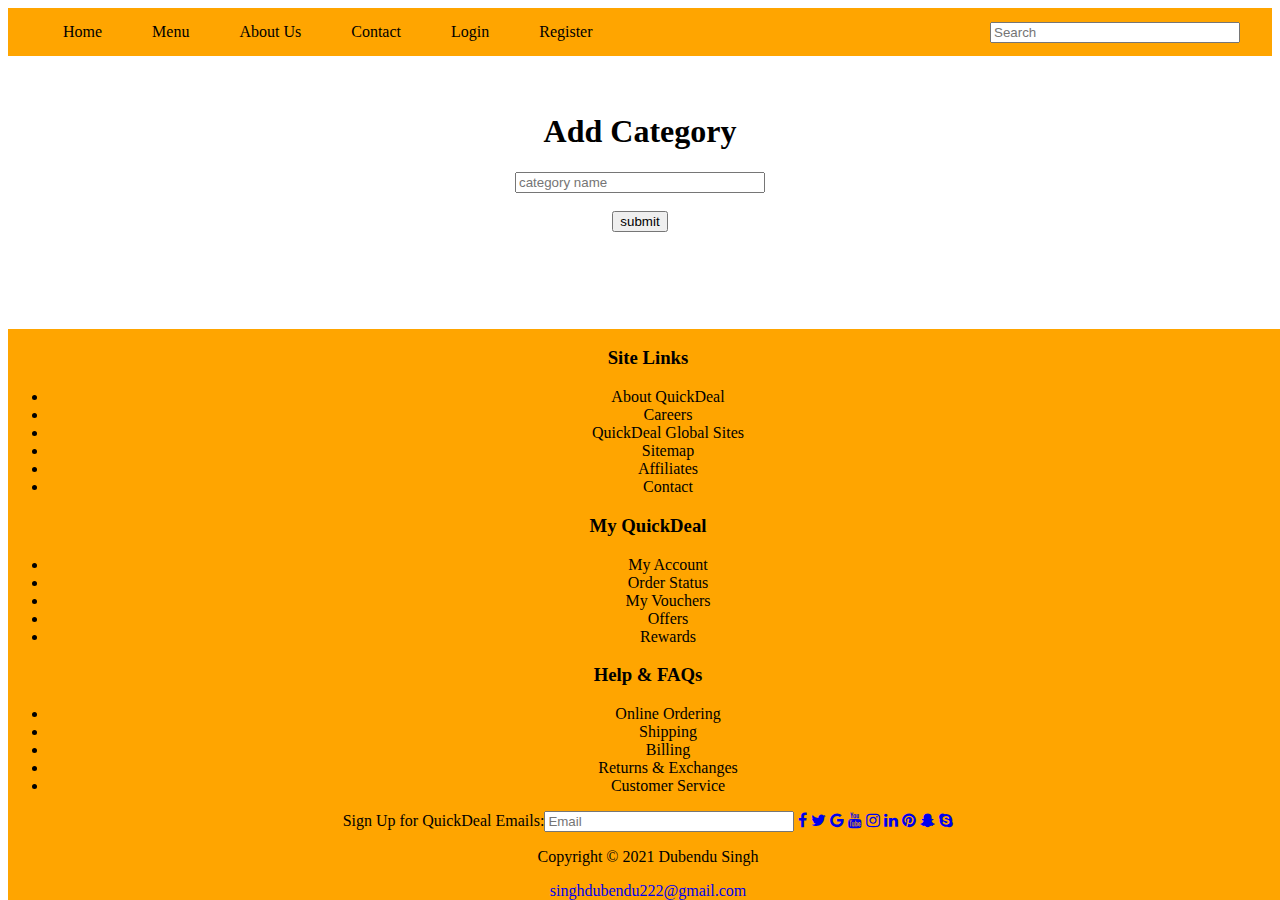
==== index.html @ b3eeb381 "modified index.html" ====
<html>
<head>
    <title>Category</title>
    <meta charset="UTF-8">
    <meta name="description" content="add category">
    <meta name="Keywords" content="add,categories">
    <meta name="author" content="Dubendu">
    <meta name="viewport" content="width=device-width,initial-scale=1.0">
    <link rel="stylesheet" href="CSS/style.css">
    <link rel="stylesheet" href="https://cdnjs.cloudflare.com/ajax/libs/font-awesome/4.7.0/css/font-awesome.min.css">
    <style>
        
    </style>
</head>
<body>
    <header>
        <nav>
            <div id="div1">
            <a href="home">Home</a>
            <a href="menu">Menu</a>
            <a href="about">About Us</a>
            <a href="contact">Contact</a>
            <a href="login">Login</a>
            <a href="register">Register</a>
            </div>
            <div id="div2">
                <input type="text" id="searchbar" name="searchbar" placeholder="Search">
            </div>
        </nav>
    </header>
    <br>
    <br>
    <form method="post" action="category.php" onsubmit="return validateform()">
        <div class="container">
            <h1>Add Category</h1>
            <div class="input-group">
                <input class="form-input" type="text" name="c_name" placeholder="category name" id="category_name" onblur="validate()">
                <span id="error"></span>
            </div><br>
               <a href="list.php"><button class="btn" align="right" type="submit">submit</button></a> 
        </div>
    </form>
    <footer>
        <div class="grid-container">
            <div class="grid-item">
                <h3>Site Links</h3>
                <ul>
                    <li>About QuickDeal</li>
                    <li>Careers</li>
                    <li>QuickDeal Global Sites</li>
                    <li>Sitemap</li>
                    <li>Affiliates</li>
                    <li>Contact</li>
                </ul>
            </div>
            <div class="grid-item">
                <h3>My QuickDeal</h3>
                <ul>
                    <li>My Account</li>
                    <li>Order Status</li>
                    <li>My Vouchers</li>
                    <li>Offers</li>
                    <li>Rewards</li>
                </ul>
            </div>
            <div class="grid-item">
                <h3>Help & FAQs</h3>
                <ul>
                    <li>Online Ordering</li>
                    <li>Shipping</li>
                    <li>Billing</li>
                    <li>Returns & Exchanges</li>
                    <li>Customer Service</li>
                </ul>
            </div>
        </div>
        <div class="social-links">
            <label for="subscribe">Sign Up for QuickDeal Emails:</label><input type="text" name="subscribe" id="searchbar" placeholder="Email">
            <a href="#" class="fa fa-facebook"></a>
            <a href="#" class="fa fa-twitter"></a>
            <a href="#" class="fa fa-google"></a>
            <a href="#" class="fa fa-youtube"></a>
            <a href="#" class="fa fa-instagram"></a>
            <a href="#" class="fa fa-linkedin"></a>
            <a href="#" class="fa fa-pinterest"></a>
            <a href="#" class="fa fa-snapchat-ghost"></a>
            <a href="#" class="fa fa-skype"></a>
        </div>
        <div>
            <p>Copyright &copy; 2021 Dubendu Singh</p>
            <a href="#">singhdubendu222@gmail.com</a>
        </div>
    </footer>
    <script src="validation.js"></script>
</body>

</html>
---- CSS/style.css ----
nav{
    display: flex;
    height: 48px;
    align-items: center;
    justify-content: space-between;
    background-color: orange;
    width: 100%;
}

#div1 a{
    text-decoration: none;
    padding: 23px;
    color:black;
    
}
nav a:hover{
    background-color: white;
}
#div1{
    margin-left: 32px;
   
}
#div2{
    margin-right: 32px;
}
form{
    text-align: center;
}
input{
    width: 250px;
}

footer{
    background-color: orange;
    bottom: 0px;
    display: block;
    width: 100vw;
    position: absolute;
    text-align: center;
}
footer a{
    text-decoration: none;
}
.table{
    text-align: center;
}
#create-category-btn{
    background-color: green;
    color: white;
    margin-left: 360px;
}
#create-category-btn:hover{
    box-shadow: 5px 5px 10px grey;
    transform: scale(2,2);
}
.edit-btn{
    background-color: blue;
    color: white;
}
.delete-btn{
    background-color: red;
    color: white;
}
.table{
    width: 600px;
    text-align: center;
    margin-left: 200px;
    margin-right: 150px;
}
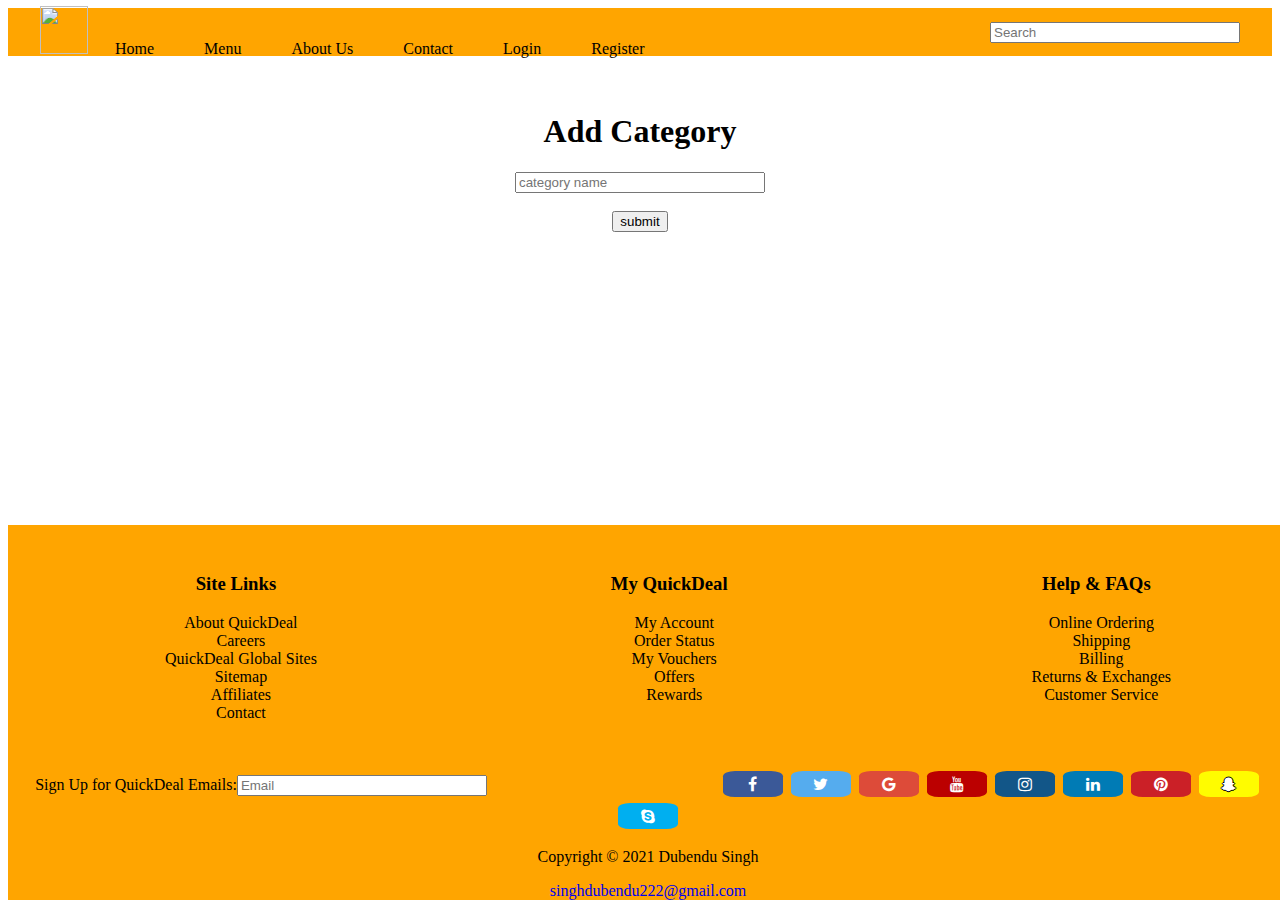
==== commit 49d75abd: "modify index.html" ====
--- a/index.html
+++ b/index.html
@@ -9,13 +9,17 @@
     <link rel="stylesheet" href="CSS/style.css">
     <link rel="stylesheet" href="https://cdnjs.cloudflare.com/ajax/libs/font-awesome/4.7.0/css/font-awesome.min.css">
     <style>
-        
+        img{
+            width: 48px;
+            height: 48px;
+        }
     </style>
 </head>
 <body>
     <header>
         <nav>
             <div id="div1">
+            <img src="images/logo.png">
             <a href="home">Home</a>
             <a href="menu">Menu</a>
             <a href="about">About Us</a>
--- a/CSS/style.css
+++ b/CSS/style.css
@@ -67,4 +67,85 @@
     margin-left: 200px;
     margin-right: 150px;
 }
+.grid-container{
+    display: grid;
+    grid-column-gap: 50px;
+    grid-template-columns: auto auto auto;
+    padding: 10px;
+}
+.grid-item {
+    padding: 20px;
+    text-align: center;
+    text-decoration: none;
+}
+ul{
+    list-style-type: none;
+}
+h3{
+    margin-left: 30px;
+}
+li:hover{
+    color: white;
+}
+        .fa {
+padding: 5px;
+width: 50px;
+text-align: center;
+text-decoration: none;
+margin: 3px 2px;
+border-radius: 20%;
+}
 
+.fa:hover {
+    opacity: 0.7;
+}
+
+.fa-facebook {
+background: #3B5998;
+color: white; 
+margin-left: 232px;
+}
+
+.fa-twitter {
+background: #55ACEE;
+color: white;
+}
+
+.fa-google {
+background: #dd4b39;
+color: white;
+}
+
+.fa-linkedin {
+background: #007bb5;
+color: white;
+}
+
+.fa-youtube {
+background: #bb0000;
+color: white;
+}
+
+.fa-instagram {
+background: #125688;
+color: white;
+}
+
+.fa-pinterest {
+background: #cb2027;
+color: white;
+}
+
+.fa-snapchat-ghost {
+background: #fffc00;
+color: white;
+text-shadow: -1px 0 black, 0 1px black, 1px 0 black, 0 -1px black;
+}
+
+.fa-skype {
+background: #00aff0;
+color: white;
+}
+
+
+
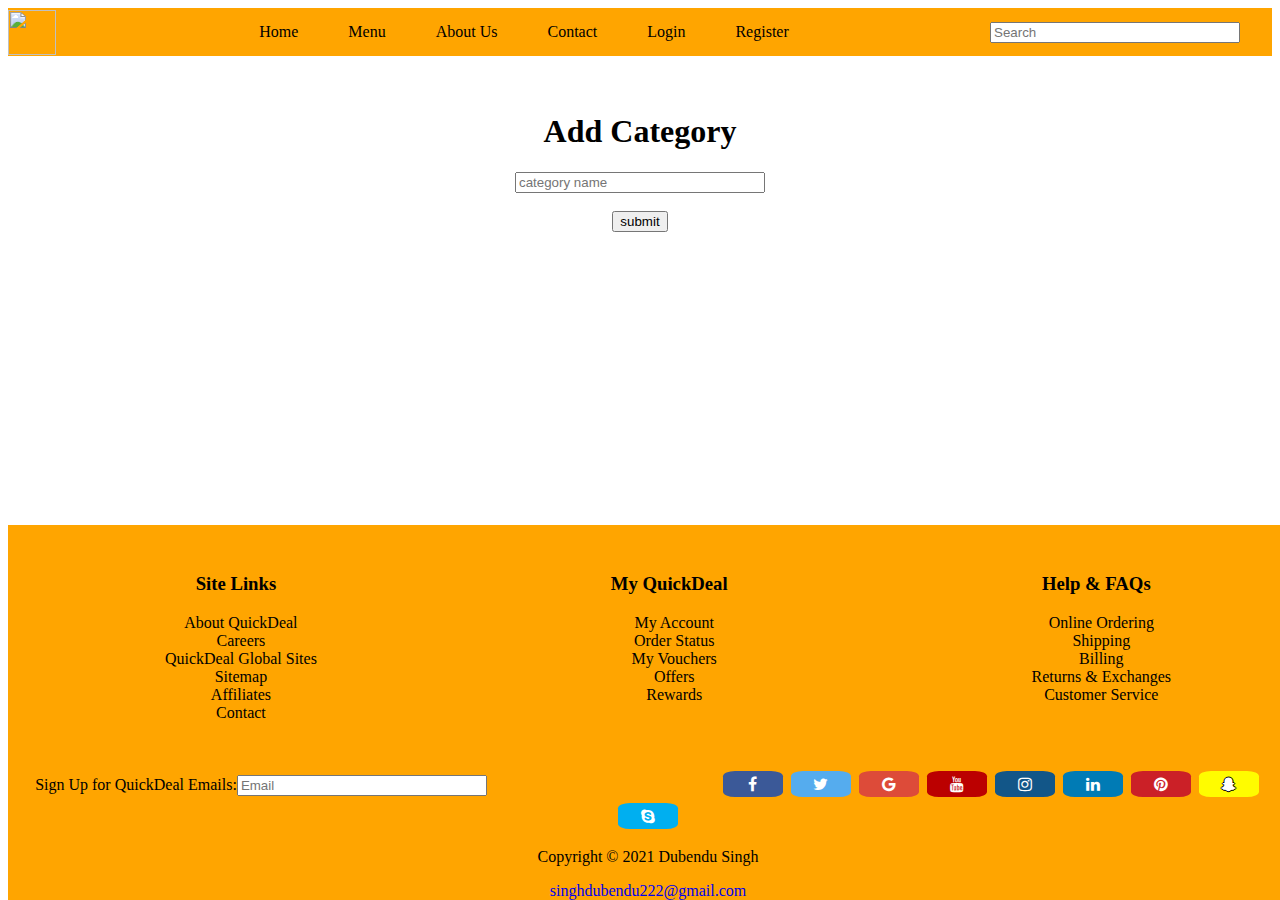
==== commit 37bf8383: "modify index.html" ====
--- a/index.html
+++ b/index.html
@@ -11,15 +11,16 @@
     <style>
         img{
             width: 48px;
-            height: 48px;
+            height: 45px;
+            
         }
     </style>
 </head>
 <body>
     <header>
         <nav>
+            <img src="images/logo.png">
             <div id="div1">
-            <img src="images/logo.png">
             <a href="home">Home</a>
             <a href="menu">Menu</a>
             <a href="about">About Us</a>
--- a/CSS/style.css
+++ b/CSS/style.css
@@ -17,7 +17,7 @@
     background-color: white;
 }
 #div1{
-    margin-left: 32px;
+    margin-left: 2px;
    
 }
 #div2{
@@ -29,12 +29,16 @@
 input{
     width: 250px;
 }
+img{
+    height: 48px;
+    width: 45px;
+}
 
 footer{
     background-color: orange;
     bottom: 0px;
     display: block;
-    width: 100vw;
+    width: 100%;
     position: absolute;
     text-align: center;
 }
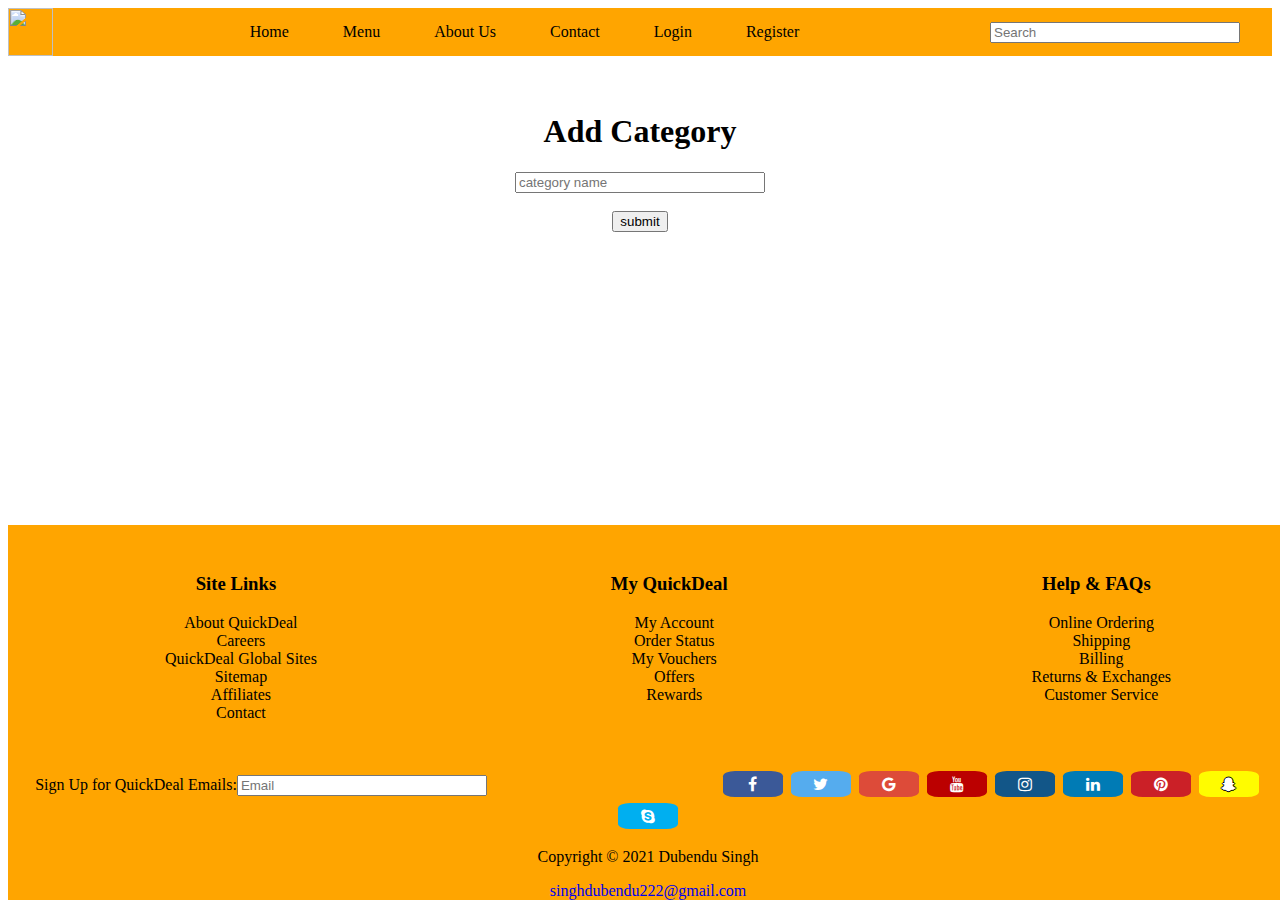
==== commit a2743105: "modify index.html" ====
--- a/index.html
+++ b/index.html
@@ -9,11 +9,7 @@
     <link rel="stylesheet" href="CSS/style.css">
     <link rel="stylesheet" href="https://cdnjs.cloudflare.com/ajax/libs/font-awesome/4.7.0/css/font-awesome.min.css">
     <style>
-        img{
-            width: 48px;
-            height: 45px;
-            
-        }
+        
     </style>
 </head>
 <body>
--- a/CSS/style.css
+++ b/CSS/style.css
@@ -11,6 +11,7 @@
     text-decoration: none;
     padding: 23px;
     color:black;
+    margin-left: 4px;
     
 }
 nav a:hover{
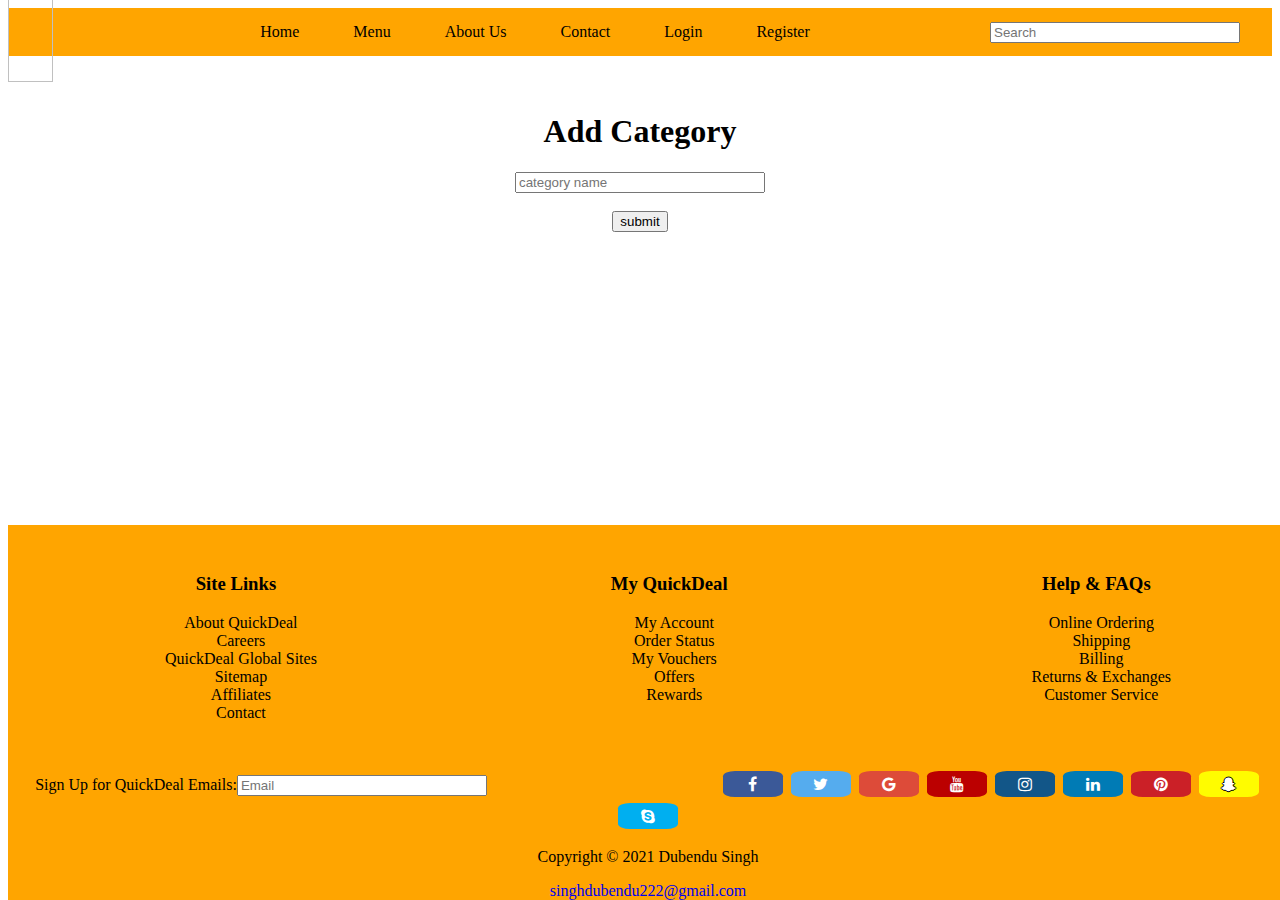
==== commit 4ba466d6: "modify index.html" ====
--- a/index.html
+++ b/index.html
@@ -8,9 +8,6 @@
     <meta name="viewport" content="width=device-width,initial-scale=1.0">
     <link rel="stylesheet" href="CSS/style.css">
     <link rel="stylesheet" href="https://cdnjs.cloudflare.com/ajax/libs/font-awesome/4.7.0/css/font-awesome.min.css">
-    <style>
-        
-    </style>
 </head>
 <body>
     <header>
--- a/CSS/style.css
+++ b/CSS/style.css
@@ -18,7 +18,7 @@
     background-color: white;
 }
 #div1{
-    margin-left: 2px;
+    margin-left: 23px;
    
 }
 #div2{
@@ -31,7 +31,7 @@
     width: 250px;
 }
 img{
-    height: 48px;
+    height: 100px;
     width: 45px;
 }
 
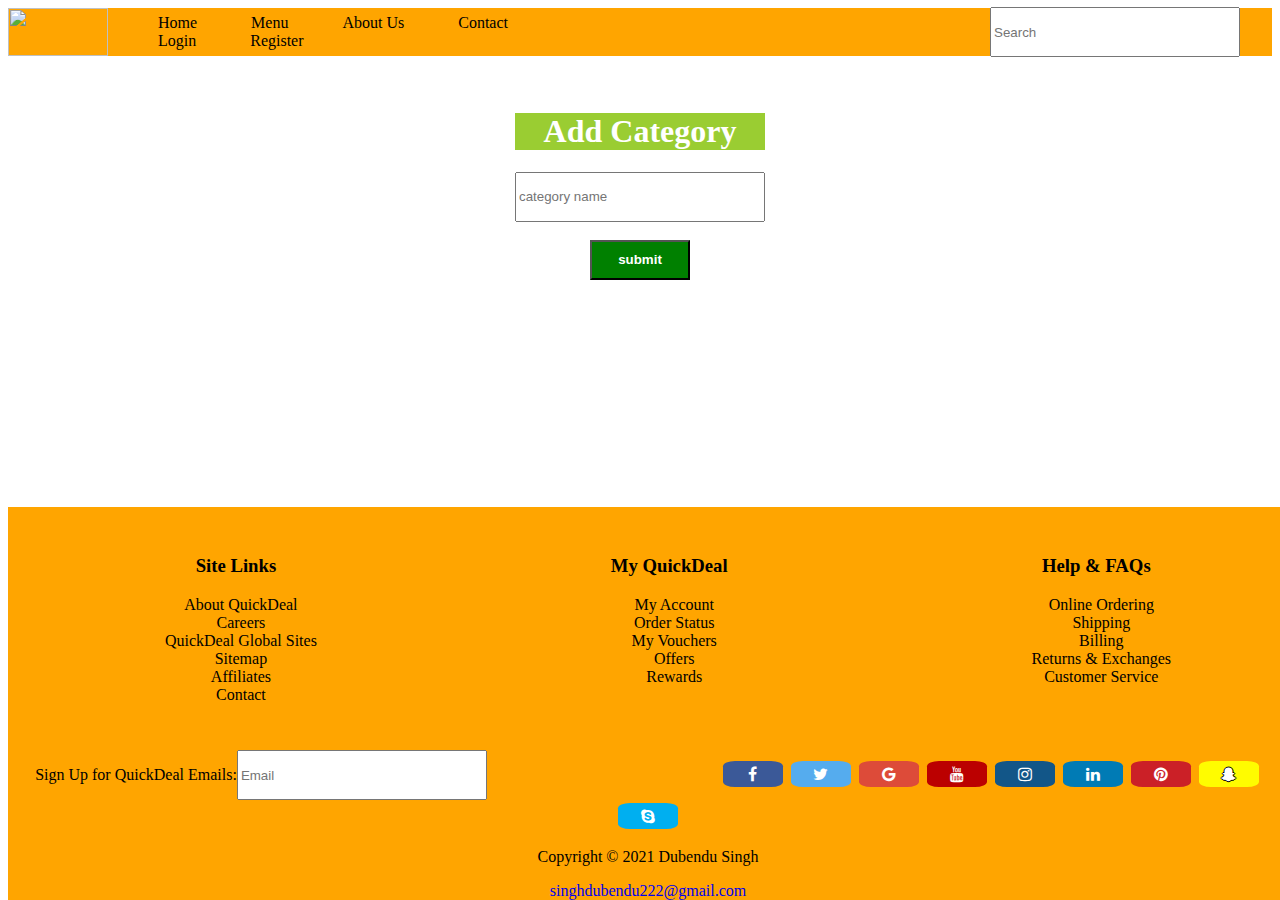
==== commit 083fa985: "modify index.html" ====
--- a/index.html
+++ b/index.html
@@ -28,7 +28,7 @@
     </header>
     <br>
     <br>
-    <form method="post" action="category.php" onsubmit="return validateform()">
+    <form method="post" action="add_category.php" onsubmit="return validateform()">
         <div class="container">
             <h1>Add Category</h1>
             <div class="input-group">
--- a/CSS/style.css
+++ b/CSS/style.css
@@ -2,7 +2,7 @@
     display: flex;
     height: 48px;
     align-items: center;
-    justify-content: space-between;
+    justify-content: flex-start;
     background-color: orange;
     width: 100%;
 }
@@ -23,6 +23,7 @@
 }
 #div2{
     margin-right: 32px;
+    margin-left: 450px;
 }
 form{
     text-align: center;
@@ -31,8 +32,28 @@
     width: 250px;
 }
 img{
-    height: 100px;
-    width: 45px;
+    height: 48px;
+    width: 100px;
+}
+h1{
+    display: inline-block;
+    background-color: yellowgreen;
+    color: white;
+    width: 250px;
+}
+.btn{
+    background-color: green;
+    color: white;
+    height: 40px;
+    width: 100px;
+    font-weight: bold;
+}
+.btn:hover{
+    box-shadow: 5px 5px 10px grey;
+    transform: scale(1.5,1.5);
+}
+input{
+    height: 50px;
 }
 
 footer{
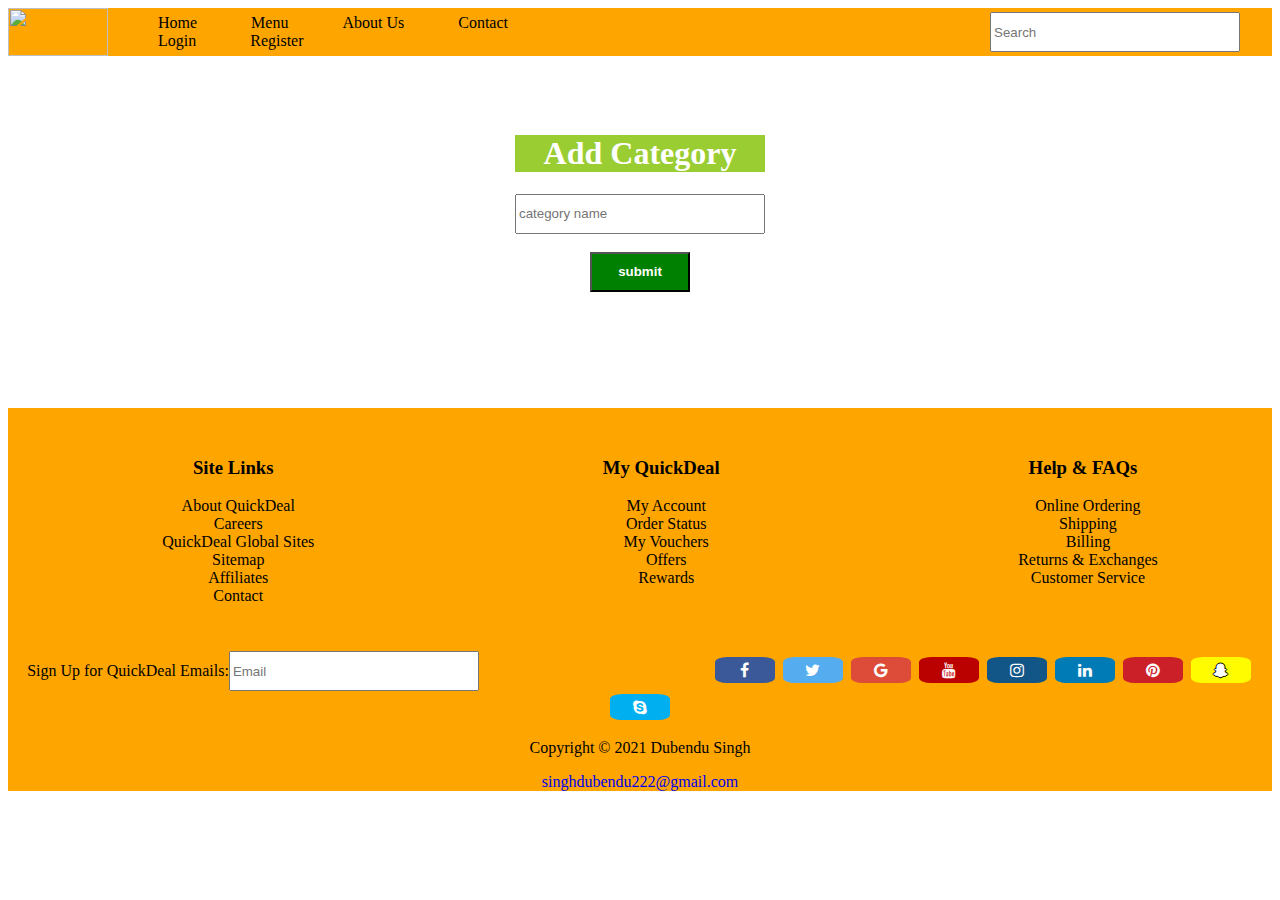
==== commit 4158d241: "modified index.html" ====
--- a/index.html
+++ b/index.html
@@ -73,7 +73,7 @@
             </div>
         </div>
         <div class="social-links">
-            <label for="subscribe">Sign Up for QuickDeal Emails:</label><input type="text" name="subscribe" id="searchbar" placeholder="Email">
+            <label for="subscribe">Sign Up for QuickDeal Emails:</label><input type="text" name="subscribe" id="subscribe" placeholder="Email">
             <a href="#" class="fa fa-facebook"></a>
             <a href="#" class="fa fa-twitter"></a>
             <a href="#" class="fa fa-google"></a>
--- a/CSS/style.css
+++ b/CSS/style.css
@@ -1,3 +1,7 @@
+header{
+    position:sticky;
+    top: 0px;
+}
 nav{
     display: flex;
     height: 48px;
@@ -5,6 +9,7 @@
     justify-content: flex-start;
     background-color: orange;
     width: 100%;
+
 }
 
 #div1 a{
@@ -27,6 +32,7 @@
 }
 form{
     text-align: center;
+    margin-top: 22px;
 }
 input{
     width: 250px;
@@ -53,16 +59,34 @@
     transform: scale(1.5,1.5);
 }
 input{
-    height: 50px;
-}
-
+    height: 40px;
+}
+.container{
+    overflow:auto;
+    padding-bottom: 100px;
+}
+#save-change-btn{
+    background-color: seagreen;
+    color:white;
+}
+#go-back-btn{
+    background-color: orange;
+    color: white;
+}
+.update-btn{
+    height: 40px;
+    font-weight: bold;
+    width: 140px;
+}
+.update-btn:hover{
+    box-shadow: 5px 5px 10px grey;
+    transform: scale(1.5,1.5);
+}
 footer{
     background-color: orange;
+    width: 100%;
+    text-align: center;
     bottom: 0px;
-    display: block;
-    width: 100%;
-    position: absolute;
-    text-align: center;
 }
 footer a{
     text-decoration: none;
